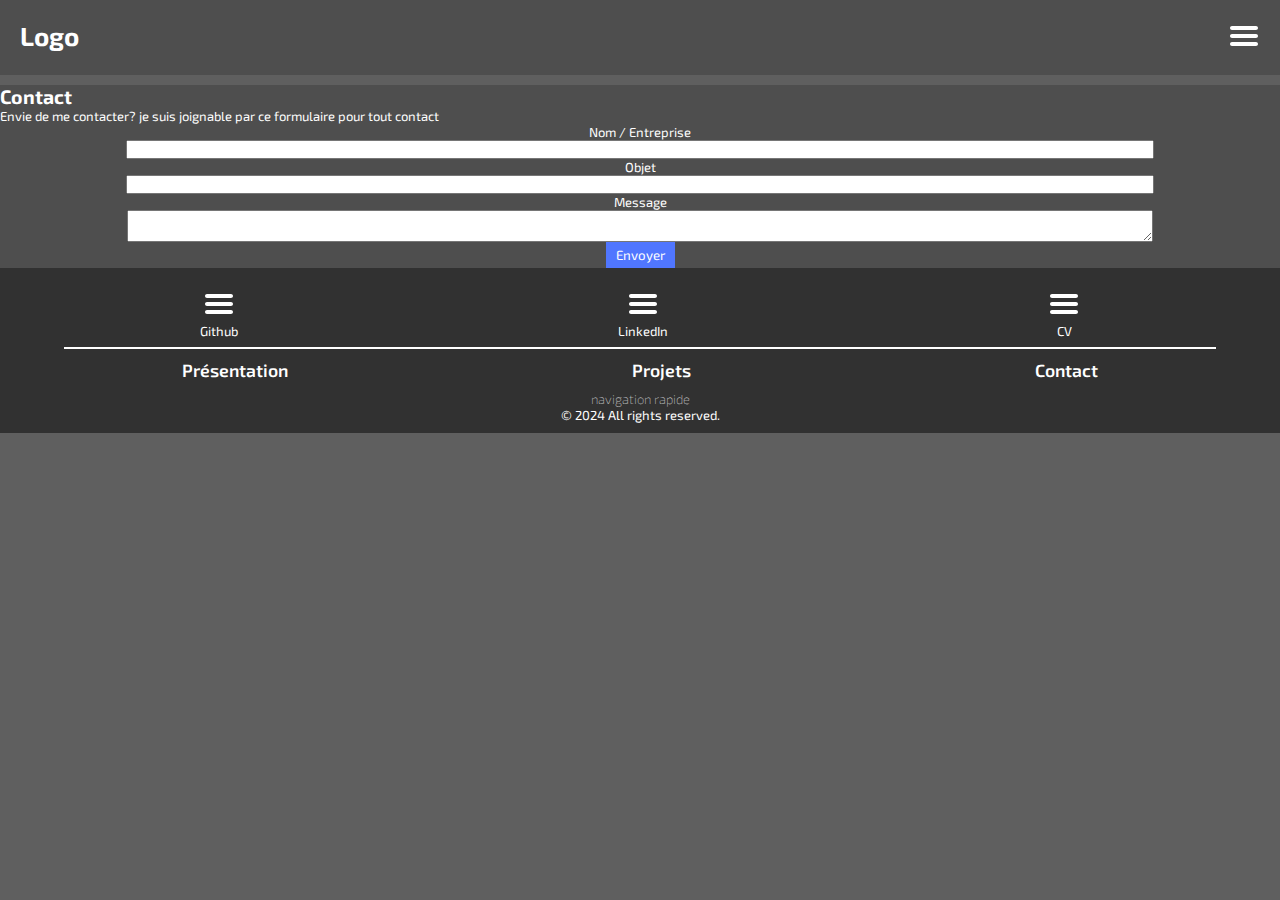
==== contact.html @ 17d8ea08 "init v2" ====
<!DOCTYPE html>
<html lang="fr">
  <head>
    <meta charset="UTF-8" />
    <meta name="viewport" content="width=device-width, initial-scale=1.0" />
    <title>Portflio - contact</title>

    <link rel="stylesheet" href="./css/style.css" />
  </head>
  <body>
    <header>
      <h1>Logo</h1>
      <nav>
        <svg
          height="32px"
          style="enable-background: new 0 0 32 32"
          viewBox="0 0 32 32"
          xml:space="preserve"
        >
          <path
            d="M4,10h24c1.104,0,2-0.896,2-2s-0.896-2-2-2H4C2.896,6,2,6.896,2,8S2.896,10,4,10z M28,14H4c-1.104,0-2,0.896-2,2  s0.896,2,2,2h24c1.104,0,2-0.896,2-2S29.104,14,28,14z M28,22H4c-1.104,0-2,0.896-2,2s0.896,2,2,2h24c1.104,0,2-0.896,2-2  S29.104,22,28,22z"
          />
        </svg>
      </nav>
    </header>
    <main id="main-contact">
      <h2>Contact</h2>
      <p>
        Envie de me contacter? je suis joignable par ce formulaire pour tout
        contact
      </p>
      <form action="">
        <label for="form-name">Nom / Entreprise</label>
        <input type="text" id="form-name" />
        <label for="form-object">Objet</label>
        <input type="text" id="form-object" />
        <label for="form-message">Message</label>
        <textarea id="form-message"></textarea>
        <button>Envoyer</button>
      </form>
    </main>
    <footer>
      <ul id="social-links">
        <li>
          <a href="#">
            <svg
              height="32px"
              style="enable-background: new 0 0 32 32"
              viewBox="0 0 32 32"
              xml:space="preserve"
            >
              <path
                d="M4,10h24c1.104,0,2-0.896,2-2s-0.896-2-2-2H4C2.896,6,2,6.896,2,8S2.896,10,4,10z M28,14H4c-1.104,0-2,0.896-2,2  s0.896,2,2,2h24c1.104,0,2-0.896,2-2S29.104,14,28,14z M28,22H4c-1.104,0-2,0.896-2,2s0.896,2,2,2h24c1.104,0,2-0.896,2-2  S29.104,22,28,22z"
              />
            </svg>
            <p>Github</p>
          </a>
        </li>
        <li>
          <a href="#">
            <svg
              height="32px"
              style="enable-background: new 0 0 32 32"
              viewBox="0 0 32 32"
              xml:space="preserve"
            >
              <path
                d="M4,10h24c1.104,0,2-0.896,2-2s-0.896-2-2-2H4C2.896,6,2,6.896,2,8S2.896,10,4,10z M28,14H4c-1.104,0-2,0.896-2,2  s0.896,2,2,2h24c1.104,0,2-0.896,2-2S29.104,14,28,14z M28,22H4c-1.104,0-2,0.896-2,2s0.896,2,2,2h24c1.104,0,2-0.896,2-2  S29.104,22,28,22z"
              />
            </svg>
            <p>LinkedIn</p>
          </a>
        </li>
        <li>
          <a href="#">
            <svg
              height="32px"
              style="enable-background: new 0 0 32 32"
              viewBox="0 0 32 32"
              xml:space="preserve"
            >
              <path
                d="M4,10h24c1.104,0,2-0.896,2-2s-0.896-2-2-2H4C2.896,6,2,6.896,2,8S2.896,10,4,10z M28,14H4c-1.104,0-2,0.896-2,2  s0.896,2,2,2h24c1.104,0,2-0.896,2-2S29.104,14,28,14z M28,22H4c-1.104,0-2,0.896-2,2s0.896,2,2,2h24c1.104,0,2-0.896,2-2  S29.104,22,28,22z"
              />
            </svg>
            <p>CV</p>
          </a>
        </li>
      </ul>
      <ul id="footer-nav">
        <li>
          <p>Présentation</p>
        </li>
        <li>
          <a href="./projects.html">Projets</a>
        </li>
        <li>
          <a href="./contact.html">Contact</a>
        </li>
      </ul>
      <p>navigation rapide</p>
      <p>© 2024 All rights reserved.</p>
    </footer>
  </body>
</html>
---- css/style.css ----
@charset "UTF-8";
@import url("https://fonts.googleapis.com/css2?family=Exo+2:ital,wght@0,100..900;1,100..900&family=Roboto:ital,wght@0,100;0,300;0,400;0,500;0,700;0,900;1,100;1,300;1,400;1,500;1,700;1,900&display=swap");
* {
  margin: 0;
  padding: 0;
}

body {
  font-family: "Exo 2", "", "sans-serif";
  color: #fff;
  background-color: #5F5F5F;
  font-size: 13px;
}
body button {
  font-family: "Exo 2", "", "sans-serif";
}
body a {
  color: #5076FF;
  text-decoration: none;
}
body a:visited {
  color: #5076FF;
  text-decoration: none;
}
body ul {
  list-style: none;
}
body header {
  padding: 20px;
  background-color: #4E4E4E;
  position: sticky;
  top: 0;
  z-index: 1;
  display: flex;
  justify-content: space-between;
}
body svg {
  fill: #fff;
}
body main {
  margin-top: 10px;
}
body footer {
  background-color: #313131;
  text-align: center;
  padding: 10px;
}
body footer li, body footer h2, body footer h3 {
  padding: 10px;
}
body footer ul {
  display: flex;
  justify-content: space-around;
}
body footer ul li a {
  color: #fff;
}
body footer ul li a:visited {
  color: #fff;
}
body footer ul#social-links {
  position: relative;
}
body footer ul#social-links::after {
  content: "";
  position: absolute;
  bottom: 0;
  width: 90vw;
  height: 2px;
  background-color: #fff;
}
body footer ul#footer-nav {
  font-size: 1.1rem;
  font-weight: 600;
}
body footer > p:nth-of-type(1) {
  font-weight: 100;
}

/*Header*/
header nav#menu-nav {
  position: absolute;
  top: -10px;
  right: 0;
  padding: 5px;
  background-color: #4E4E4E;
  opacity: 0;
  visibility: hidden;
  font-size: 1.4rem;
  transition: 0.4s ease-in-out;
}
header nav#menu-nav.active {
  opacity: 1;
  visibility: visible;
  top: 0px;
}
header nav#menu-nav ul li {
  margin: 4px 0;
}
header nav#menu-nav ul li a {
  color: #fff;
  text-decoration: none;
}
header nav#menu-nav ul li a:visited {
  color: #fff;
  text-decoration: none;
}

/*Présentation page*/
main section#presentation {
  background-color: #4E4E4E;
  padding: 10px;
}
main section#presentation p, main section#presentation h2, main section#presentation h3 {
  padding: 10px;
}
main section#presentation article#techno div#techno-grid {
  display: grid;
  justify-items: center;
  grid-template-columns: repeat(4, 1fr);
}
main section#presentation article#techno div#techno-grid svg {
  fill: #fff;
}
main section#career {
  padding: 10px;
}
main section#career p, main section#career h2, main section#career h3 {
  padding: 10px;
}
main section#career div {
  display: flex;
  justify-content: center;
}
main section#career div ul#career-list {
  position: relative;
}
main section#career div ul#career-list::before {
  content: "";
  position: absolute;
  top: 5%;
  left: 5.2%;
  z-index: -1;
  width: 3px;
  height: 100%;
  background-color: #fff;
}
main section#career div ul#career-list li.career-item {
  display: flex;
  padding: 10px 0;
}
main section#career div ul#career-list li.career-item::before {
  content: "";
  display: block;
  width: 30px;
  height: 30px;
  border-radius: 50%;
  background-color: #fff;
}
main section#career div ul#career-list li.career-item ul {
  padding: 0 10px;
}
main section#career div ul#career-list li.career-item ul li:first-child {
  font-weight: bold;
}
main section#projects {
  background-color: #4E4E4E;
  padding: 10px;
}
main section#projects p, main section#projects h2, main section#projects h3 {
  padding: 10px;
}
main section#projects div {
  display: flex;
  justify-content: center;
}

/*Projects page*/
main#main-projects {
  background-color: #4E4E4E;
}
main#main-projects ul#projects-grid {
  display: grid;
  text-align: center;
  grid-template-columns: 1fr;
}

/*Projects page*/
main#main-contact {
  background-color: #4E4E4E;
}
main#main-contact form {
  display: flex;
  flex-direction: column;
  align-items: center;
}
main#main-contact form input {
  width: 80vw;
}
main#main-contact form textarea {
  width: 80vw;
}
main#main-contact form button {
  padding: 5px 10px;
  border: none;
  color: #fff;
  background-color: #5076FF;
}/*# sourceMappingURL=style.css.map */
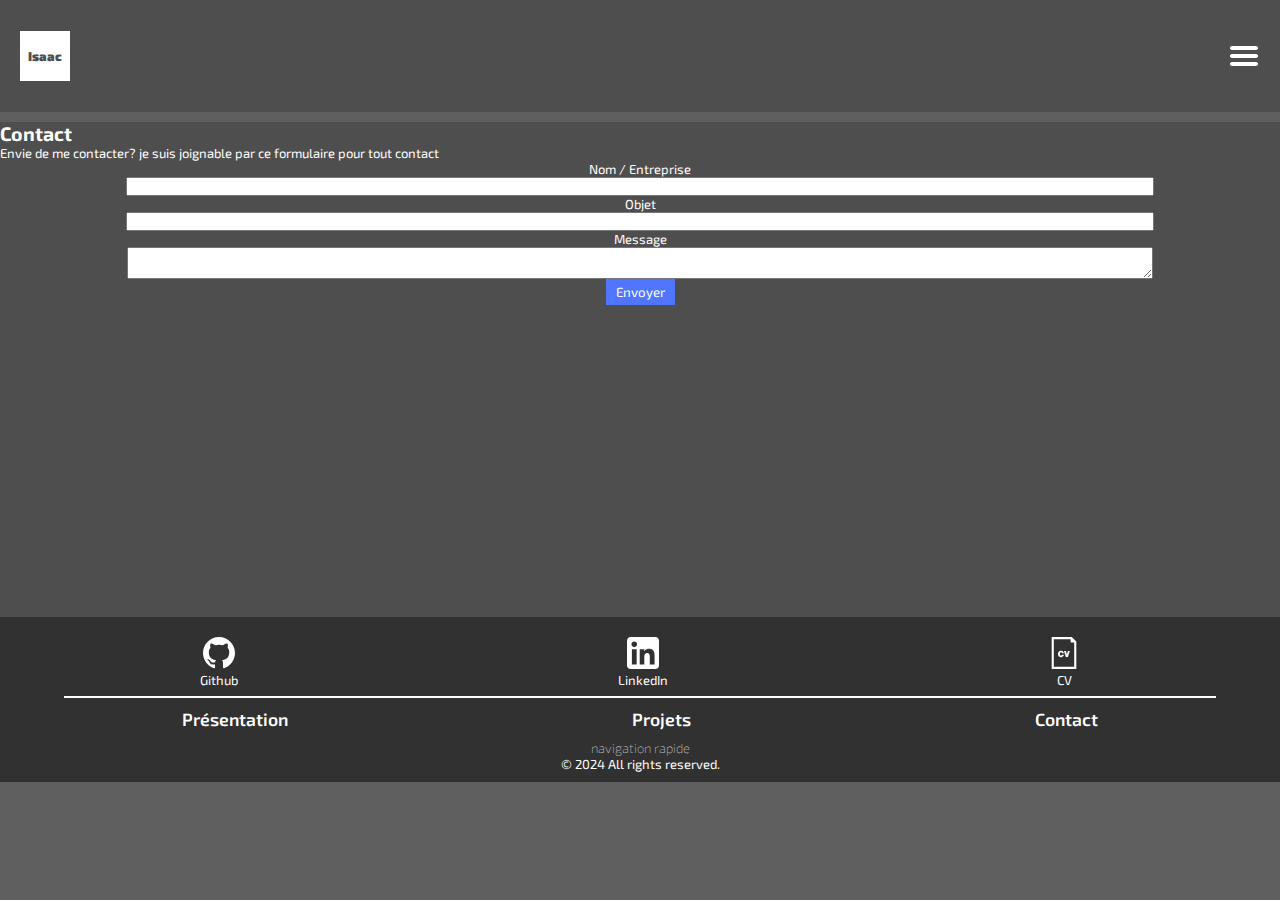
==== commit e88a56d6: "add js and project page" ====
--- a/contact.html
+++ b/contact.html
@@ -9,18 +9,47 @@
   </head>
   <body>
     <header>
-      <h1>Logo</h1>
-      <nav>
-        <svg
-          height="32px"
-          style="enable-background: new 0 0 32 32"
-          viewBox="0 0 32 32"
-          xml:space="preserve"
-        >
-          <path
-            d="M4,10h24c1.104,0,2-0.896,2-2s-0.896-2-2-2H4C2.896,6,2,6.896,2,8S2.896,10,4,10z M28,14H4c-1.104,0-2,0.896-2,2  s0.896,2,2,2h24c1.104,0,2-0.896,2-2S29.104,14,28,14z M28,22H4c-1.104,0-2,0.896-2,2s0.896,2,2,2h24c1.104,0,2-0.896,2-2  S29.104,22,28,22z"
-          />
-        </svg>
+      <h1>
+        <div id="cube">
+          <div class="side cube_front">
+            <p>Isaac</p>
+          </div>
+          <div class="side cube_back">
+            <p>Web</p>
+          </div>
+          <div class="side cube_right">
+            <p>Dev</p>
+          </div>
+          <div class="side cube_left">
+            <p>Hello !</p>
+          </div>
+          <div class="side cube_top"></div>
+          <div class="side cube_bottom"></div>
+        </div>
+      </h1>
+      <svg
+        id="burger-btn"
+        height="32px"
+        style="enable-background: new 0 0 32 32"
+        viewBox="0 0 32 32"
+        xml:space="preserve"
+      >
+        <path
+          d="M4,10h24c1.104,0,2-0.896,2-2s-0.896-2-2-2H4C2.896,6,2,6.896,2,8S2.896,10,4,10z M28,14H4c-1.104,0-2,0.896-2,2  s0.896,2,2,2h24c1.104,0,2-0.896,2-2S29.104,14,28,14z M28,22H4c-1.104,0-2,0.896-2,2s0.896,2,2,2h24c1.104,0,2-0.896,2-2  S29.104,22,28,22z"
+        />
+      </svg>
+      <nav id="menu-nav">
+        <ul>
+          <li>
+            <a href="./index.html">Présentation</a>
+          </li>
+          <li>
+            <a href="./projects.html">Projets</a>
+          </li>
+          <li>
+            <a href="./contact.html">Contact</a>
+          </li>
+        </ul>
       </nav>
     </header>
     <main id="main-contact">
@@ -44,13 +73,17 @@
         <li>
           <a href="#">
             <svg
-              height="32px"
-              style="enable-background: new 0 0 32 32"
-              viewBox="0 0 32 32"
-              xml:space="preserve"
+              xmlns="http://www.w3.org/2000/svg"
+              width="32"
+              height="32"
+              fill="none"
             >
               <path
-                d="M4,10h24c1.104,0,2-0.896,2-2s-0.896-2-2-2H4C2.896,6,2,6.896,2,8S2.896,10,4,10z M28,14H4c-1.104,0-2,0.896-2,2  s0.896,2,2,2h24c1.104,0,2-0.896,2-2S29.104,14,28,14z M28,22H4c-1.104,0-2,0.896-2,2s0.896,2,2,2h24c1.104,0,2-0.896,2-2  S29.104,22,28,22z"
+                fill-rule="evenodd"
+                clip-rule="evenodd"
+                d="M8 0C3.58 0 0 3.58 0 8C0 11.54 2.29 14.53 5.47 15.59C5.87 15.66 6.02 15.42 6.02 15.21C6.02 15.02 6.01 14.39 6.01 13.72C4 14.09 3.48 13.23 3.32 12.78C3.23 12.55 2.84 11.84 2.5 11.65C2.22 11.5 1.82 11.13 2.49 11.12C3.12 11.11 3.57 11.7 3.72 11.94C4.44 13.15 5.59 12.81 6.05 12.6C6.12 12.08 6.33 11.73 6.56 11.53C4.78 11.33 2.92 10.64 2.92 7.58C2.92 6.71 3.23 5.99 3.74 5.43C3.66 5.23 3.38 4.41 3.82 3.31C3.82 3.31 4.49 3.1 6.02 4.13C6.66 3.95 7.34 3.86 8.02 3.86C8.7 3.86 9.38 3.95 10.02 4.13C11.55 3.09 12.22 3.31 12.22 3.31C12.66 4.41 12.38 5.23 12.3 5.43C12.81 5.99 13.12 6.7 13.12 7.58C13.12 10.65 11.25 11.33 9.47 11.53C9.76 11.78 10.01 12.26 10.01 13.01C10.01 14.08 10 14.94 10 15.21C10 15.42 10.15 15.67 10.55 15.59C13.71 14.53 16 11.53 16 8C16 3.58 12.42 0 8 0Z"
+                transform="scale(2)"
+                fill="#fff"
               />
             </svg>
             <p>Github</p>
@@ -59,14 +92,21 @@
         <li>
           <a href="#">
             <svg
-              height="32px"
-              style="enable-background: new 0 0 32 32"
-              viewBox="0 0 32 32"
-              xml:space="preserve"
+              xmlns="http://www.w3.org/2000/svg"
+              height="32"
+              viewBox="0 0 72 72"
+              width="32"
             >
-              <path
-                d="M4,10h24c1.104,0,2-0.896,2-2s-0.896-2-2-2H4C2.896,6,2,6.896,2,8S2.896,10,4,10z M28,14H4c-1.104,0-2,0.896-2,2  s0.896,2,2,2h24c1.104,0,2-0.896,2-2S29.104,14,28,14z M28,22H4c-1.104,0-2,0.896-2,2s0.896,2,2,2h24c1.104,0,2-0.896,2-2  S29.104,22,28,22z"
-              />
+              <g fill="none" fill-rule="evenodd">
+                <path
+                  d="M8,72 L64,72 C68.418278,72 72,68.418278 72,64 L72,8 C72,3.581722 68.418278,-8.11624501e-16 64,0 L8,0 C3.581722,8.11624501e-16 -5.41083001e-16,3.581722 0,8 L0,64 C5.41083001e-16,68.418278 3.581722,72 8,72 Z"
+                  fill="#fff"
+                />
+                <path
+                  d="M62,62 L51.315625,62 L51.315625,43.8021149 C51.315625,38.8127542 49.4197917,36.0245323 45.4707031,36.0245323 C41.1746094,36.0245323 38.9300781,38.9261103 38.9300781,43.8021149 L38.9300781,62 L28.6333333,62 L28.6333333,27.3333333 L38.9300781,27.3333333 L38.9300781,32.0029283 C38.9300781,32.0029283 42.0260417,26.2742151 49.3825521,26.2742151 C56.7356771,26.2742151 62,30.7644705 62,40.051212 L62,62 Z M16.349349,22.7940133 C12.8420573,22.7940133 10,19.9296567 10,16.3970067 C10,12.8643566 12.8420573,10 16.349349,10 C19.8566406,10 22.6970052,12.8643566 22.6970052,16.3970067 C22.6970052,19.9296567 19.8566406,22.7940133 16.349349,22.7940133 Z M11.0325521,62 L21.769401,62 L21.769401,27.3333333 L11.0325521,27.3333333 L11.0325521,62 Z"
+                  fill="#313131"
+                />
+              </g>
             </svg>
             <p>LinkedIn</p>
           </a>
@@ -74,14 +114,31 @@
         <li>
           <a href="#">
             <svg
-              height="32px"
-              style="enable-background: new 0 0 32 32"
-              viewBox="0 0 32 32"
+              xmlns="http://www.w3.org/2000/svg"
+              xmlns:xlink="http://www.w3.org/1999/xlink"
+              fill="#000000"
+              version="1.1"
+              id="Capa_1"
+              width="32"
+              height="32"
+              viewBox="0 0 45.057 45.057"
               xml:space="preserve"
             >
-              <path
-                d="M4,10h24c1.104,0,2-0.896,2-2s-0.896-2-2-2H4C2.896,6,2,6.896,2,8S2.896,10,4,10z M28,14H4c-1.104,0-2,0.896-2,2  s0.896,2,2,2h24c1.104,0,2-0.896,2-2S29.104,14,28,14z M28,22H4c-1.104,0-2,0.896-2,2s0.896,2,2,2h24c1.104,0,2-0.896,2-2  S29.104,22,28,22z"
-              />
+              <g>
+                <g id="_x35_8_24_">
+                  <g>
+                    <path
+                      d="M19.558,25.389c-0.067,0.176-0.155,0.328-0.264,0.455c-0.108,0.129-0.24,0.229-0.396,0.301     c-0.156,0.072-0.347,0.107-0.57,0.107c-0.313,0-0.572-0.068-0.78-0.203c-0.208-0.137-0.374-0.316-0.498-0.541     c-0.124-0.223-0.214-0.477-0.27-0.756c-0.057-0.279-0.084-0.564-0.084-0.852c0-0.289,0.027-0.572,0.084-0.853     c0.056-0.281,0.146-0.533,0.27-0.756c0.124-0.225,0.29-0.404,0.498-0.541c0.208-0.137,0.468-0.203,0.78-0.203     c0.271,0,0.494,0.051,0.666,0.154c0.172,0.105,0.31,0.225,0.414,0.361c0.104,0.137,0.176,0.273,0.216,0.414     c0.04,0.139,0.068,0.25,0.084,0.33h2.568c-0.112-1.08-0.49-1.914-1.135-2.502c-0.644-0.588-1.558-0.887-2.741-0.895     c-0.664,0-1.263,0.107-1.794,0.324c-0.532,0.215-0.988,0.52-1.368,0.912c-0.38,0.392-0.672,0.863-0.876,1.416     c-0.204,0.551-0.307,1.165-0.307,1.836c0,0.631,0.097,1.223,0.288,1.77c0.192,0.549,0.475,1.021,0.847,1.422     s0.825,0.717,1.361,0.949c0.536,0.23,1.152,0.348,1.849,0.348c0.624,0,1.18-0.105,1.668-0.312     c0.487-0.209,0.897-0.482,1.229-0.822s0.584-0.723,0.756-1.146c0.172-0.422,0.259-0.852,0.259-1.283h-2.593     C19.68,25.023,19.627,25.214,19.558,25.389z"
+                    />
+                    <polygon
+                      points="26.62,24.812 26.596,24.812 25.192,19.616 22.528,19.616 25.084,28.184 28.036,28.184 30.713,19.616 28,19.616         "
+                    />
+                    <path
+                      d="M33.431,0H5.179v45.057h34.699V6.251L33.431,0z M36.878,42.056H8.179V3h23.706v4.76h4.992L36.878,42.056L36.878,42.056z"
+                    />
+                  </g>
+                </g>
+              </g>
             </svg>
             <p>CV</p>
           </a>
@@ -101,5 +158,6 @@
       <p>navigation rapide</p>
       <p>© 2024 All rights reserved.</p>
     </footer>
+    <script type="module" src="./script/script.js"></script>
   </body>
 </html>
--- a/css/style.css
+++ b/css/style.css
@@ -26,6 +26,7 @@
   list-style: none;
 }
 body header {
+  min-height: 8svh;
   padding: 20px;
   background-color: #4E4E4E;
   position: sticky;
@@ -33,17 +34,22 @@
   z-index: 1;
   display: flex;
   justify-content: space-between;
+  align-items: center;
+  overflow-x: clip;
 }
 body svg {
   fill: #fff;
+  cursor: pointer;
 }
 body main {
   margin-top: 10px;
+  min-height: 55svh;
 }
 body footer {
   background-color: #313131;
   text-align: center;
   padding: 10px;
+  min-height: 10svh;
 }
 body footer li, body footer h2, body footer h3 {
   padding: 10px;
@@ -69,6 +75,12 @@
   height: 2px;
   background-color: #fff;
 }
+body footer ul#social-links li {
+  transition: 0.4s ease-in-out;
+}
+body footer ul#social-links li:hover {
+  transform: scale(1.1);
+}
 body footer ul#footer-nav {
   font-size: 1.1rem;
   font-weight: 600;
@@ -77,33 +89,101 @@
   font-weight: 100;
 }
 
+@keyframes rotate {
+  0% {
+    transform: rotateY(360deg) rotateX(-5deg) translateY(5px);
+  }
+  50% {
+    transform: rotateY(180deg) rotateX(5deg) translateY(-5px);
+  }
+  100% {
+    transform: rotateY(0deg) rotateX(-5deg) translateY(5px);
+  }
+}
 /*Header*/
+header h1 {
+  display: flex;
+  align-items: center;
+  justify-content: center;
+}
+header h1 div#cube {
+  position: relative;
+  transform-style: preserve-3d;
+  width: 50px;
+  height: 50px;
+  animation: rotate 10s linear infinite;
+}
+header h1 div#cube div.side {
+  position: absolute;
+  width: 50px;
+  height: 50px;
+  display: flex;
+  align-items: center;
+  justify-content: center;
+  background-color: #fff;
+}
+header h1 div#cube div.side p {
+  cursor: default;
+  font-size: 0.8rem;
+  font-weight: bolder;
+  color: #4E4E4E;
+}
+header h1 div#cube div.side.cube_front {
+  transform: translateZ(25px);
+}
+header h1 div#cube div.side.cube_back {
+  transform: translateZ(-25px) rotateY(180deg);
+}
+header h1 div#cube div.side.cube_right {
+  transform: translateX(25px) rotateY(90deg);
+}
+header h1 div#cube div.side.cube_left {
+  transform: translateX(-25px) rotateY(-90deg);
+}
+header h1 div#cube div.side.cube_top {
+  background-color: rgb(213, 213, 213);
+  transform: translateY(25px) rotateX(90deg);
+}
+header h1 div#cube div.side.cube_bottom {
+  background-color: rgb(213, 213, 213);
+  transform: translateY(-25px) rotateX(90deg);
+}
 header nav#menu-nav {
+  border-bottom: 2px white solid;
   position: absolute;
-  top: -10px;
+  top: 0;
   right: 0;
+  left: 0;
+  transform: translateX(100vw);
   padding: 5px;
   background-color: #4E4E4E;
   opacity: 0;
   visibility: hidden;
+  text-align: center;
   font-size: 1.4rem;
-  transition: 0.4s ease-in-out;
+  transition: 0.6s ease-in-out;
 }
 header nav#menu-nav.active {
   opacity: 1;
   visibility: visible;
-  top: 0px;
+  transform: translateX(0);
 }
 header nav#menu-nav ul li {
-  margin: 4px 0;
+  padding: 4px 0;
+  transition: ease-in-out 0.4s;
 }
 header nav#menu-nav ul li a {
   color: #fff;
   text-decoration: none;
+  display: block;
 }
 header nav#menu-nav ul li a:visited {
   color: #fff;
   text-decoration: none;
+}
+header nav#menu-nav ul li:hover {
+  background-color: green;
+  transform: scale(1.1);
 }
 
 /*Présentation page*/
@@ -118,6 +198,7 @@
   display: grid;
   justify-items: center;
   grid-template-columns: repeat(4, 1fr);
+  row-gap: 10px;
 }
 main section#presentation article#techno div#techno-grid svg {
   fill: #fff;
@@ -170,9 +251,47 @@
 main section#projects p, main section#projects h2, main section#projects h3 {
   padding: 10px;
 }
-main section#projects div {
+main section#projects div#projects-section {
+  display: flex;
+  flex-direction: column;
+  align-items: center;
+}
+main section#projects div#projects-section div#project-slide {
+  width: 300px;
+  height: 300px;
+  overflow-x: clip;
+}
+main section#projects div#projects-section div#project-slide div#container-items {
+  display: flex;
+  width: 100%;
+  height: 200px;
+  transition: 0.4s ease-in-out;
+}
+main section#projects div#projects-section div#project-slide div#container-items article img {
+  width: 300px;
+  height: 200px;
+  -o-object-fit: cover;
+     object-fit: cover;
+}
+main section#projects div#projects-section div#project-slide div#container-items article div.article-desc {
+  background-color: red;
+}
+main section#projects div#projects-section div#project-slide div#container-items article div.article-desc p {
   display: flex;
   justify-content: center;
+}
+main section#projects div#projects-section div#project-slide div#container-items article div.article-desc p.item-tech {
+  background-color: pink;
+}
+main section#projects div#projects-section div#project-slide div#slide-btn {
+  position: relative;
+  bottom: 40%;
+  display: flex;
+  justify-content: space-between;
+}
+main section#projects div#projects-section div#project-slide div#slide-btn button {
+  padding: 10px 20px;
+  border: 1px solid #fff;
 }
 
 /*Projects page*/
@@ -181,8 +300,16 @@
 }
 main#main-projects ul#projects-grid {
   display: grid;
-  text-align: center;
   grid-template-columns: 1fr;
+}
+main#main-projects ul#projects-grid li {
+  display: flex;
+  flex-direction: column;
+  align-items: center;
+  width: 80svw;
+}
+main#main-projects ul#projects-grid li img {
+  width: 100%;
 }
 
 /*Projects page*/
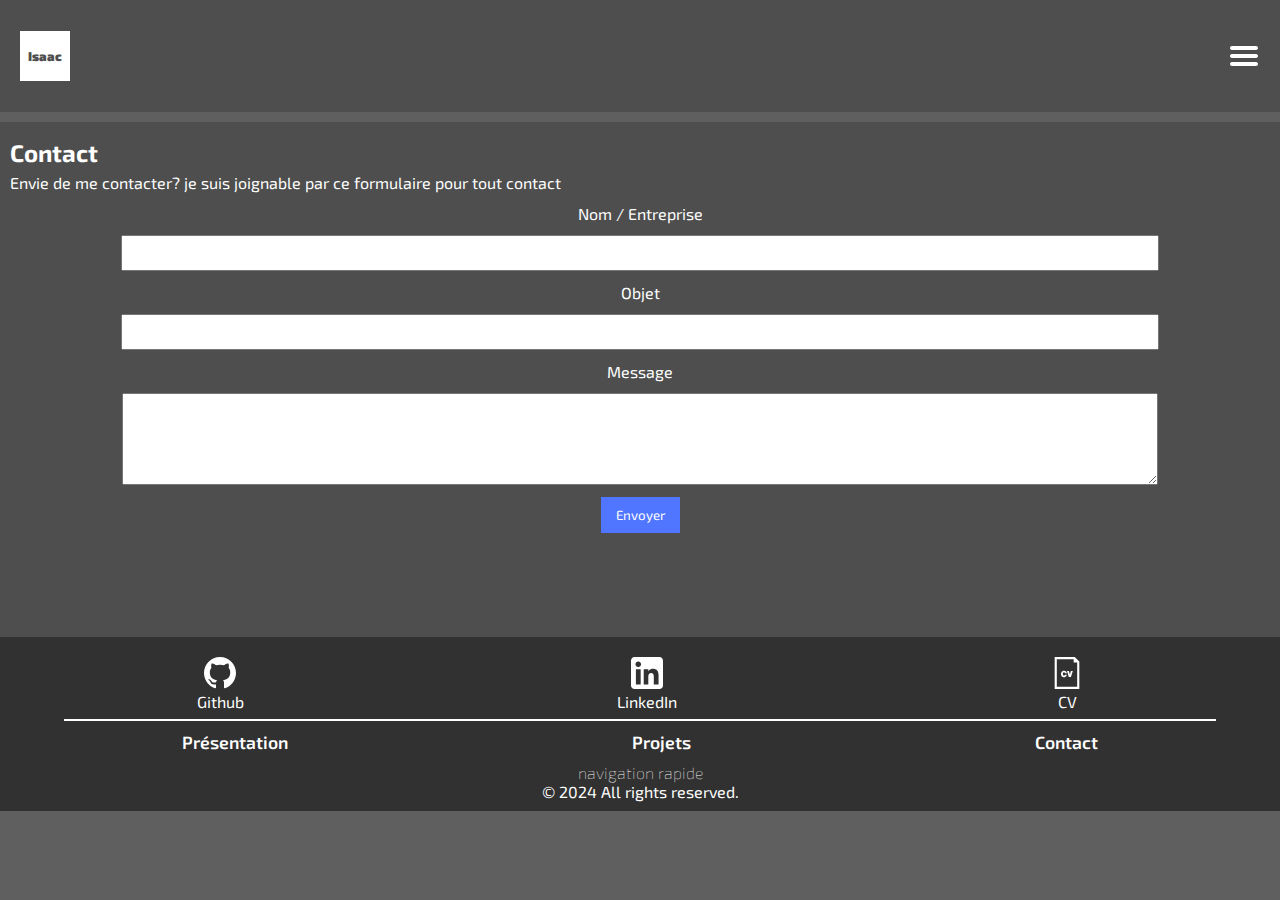
==== commit c364e24c: "header footer links" ====
--- a/contact.html
+++ b/contact.html
@@ -47,7 +47,7 @@
             <a href="./projects.html">Projets</a>
           </li>
           <li>
-            <a href="./contact.html">Contact</a>
+            <p>Contact</p>
           </li>
         </ul>
       </nav>
@@ -146,18 +146,18 @@
       </ul>
       <ul id="footer-nav">
         <li>
-          <p>Présentation</p>
+          <a href="./index.html">Présentation</a>
         </li>
         <li>
           <a href="./projects.html">Projets</a>
         </li>
         <li>
-          <a href="./contact.html">Contact</a>
+          <p>Contact</p>
         </li>
       </ul>
       <p>navigation rapide</p>
       <p>© 2024 All rights reserved.</p>
     </footer>
-    <script type="module" src="./script/script.js"></script>
+    <script type="module" src="./script/script_contact.js"></script>
   </body>
 </html>
--- a/css/style.css
+++ b/css/style.css
@@ -9,7 +9,8 @@
   font-family: "Exo 2", "", "sans-serif";
   color: #fff;
   background-color: #5F5F5F;
-  font-size: 13px;
+  font-size: 16px;
+  min-height: 100svh;
 }
 body button {
   font-family: "Exo 2", "", "sans-serif";
@@ -39,7 +40,6 @@
 }
 body svg {
   fill: #fff;
-  cursor: pointer;
 }
 body main {
   margin-top: 10px;
@@ -148,6 +148,9 @@
   background-color: rgb(213, 213, 213);
   transform: translateY(-25px) rotateX(90deg);
 }
+header svg {
+  cursor: pointer;
+}
 header nav#menu-nav {
   border-bottom: 2px white solid;
   position: absolute;
@@ -176,14 +179,19 @@
   color: #fff;
   text-decoration: none;
   display: block;
+  transition: ease-in-out 0.4s;
 }
 header nav#menu-nav ul li a:visited {
   color: #fff;
   text-decoration: none;
 }
 header nav#menu-nav ul li:hover {
-  background-color: green;
+  color: #4E4E4E;
+  background-color: #fff;
   transform: scale(1.1);
+}
+header nav#menu-nav ul li:hover a {
+  color: #4E4E4E;
 }
 
 /*Présentation page*/
@@ -220,7 +228,7 @@
   content: "";
   position: absolute;
   top: 5%;
-  left: 5.2%;
+  left: 4%;
   z-index: -1;
   width: 3px;
   height: 100%;
@@ -274,14 +282,15 @@
      object-fit: cover;
 }
 main section#projects div#projects-section div#project-slide div#container-items article div.article-desc {
-  background-color: red;
+  background-color: #313131;
 }
 main section#projects div#projects-section div#project-slide div#container-items article div.article-desc p {
   display: flex;
   justify-content: center;
 }
 main section#projects div#projects-section div#project-slide div#container-items article div.article-desc p.item-tech {
-  background-color: pink;
+  padding: 2px;
+  background-color: #5F5F5F;
 }
 main section#projects div#projects-section div#project-slide div#slide-btn {
   position: relative;
@@ -290,31 +299,71 @@
   justify-content: space-between;
 }
 main section#projects div#projects-section div#project-slide div#slide-btn button {
+  cursor: pointer;
   padding: 10px 20px;
+  background-color: #313131;
+  color: #fff;
   border: 1px solid #fff;
+  transition: 0.4s ease-in-out;
+}
+main section#projects div#projects-section div#project-slide div#slide-btn button:hover {
+  background-color: #fff;
+  color: #313131;
+  border: 1px solid #313131;
+  transform: scale(1.1);
 }
 
 /*Projects page*/
 main#main-projects {
   background-color: #4E4E4E;
+  padding: 10px;
 }
 main#main-projects ul#projects-grid {
   display: grid;
   grid-template-columns: 1fr;
 }
 main#main-projects ul#projects-grid li {
+  margin: 10px 0;
   display: flex;
   flex-direction: column;
   align-items: center;
-  width: 80svw;
+}
+main#main-projects ul#projects-grid li div.article-desc {
+  margin: 10px 0;
+  display: flex;
+  flex-direction: column;
+  align-items: center;
+  width: 60%;
+  text-align: center;
+}
+main#main-projects ul#projects-grid li div.article-desc p.item-tech {
+  padding: 5px 0;
+  display: flex;
+  justify-content: center;
+  width: 100%;
+  background-color: #5F5F5F;
+}
+main#main-projects ul#projects-grid li div.article-desc p.item-desc {
+  background-color: #313131;
+  padding: 10px 0;
+  width: 100%;
 }
 main#main-projects ul#projects-grid li img {
-  width: 100%;
+  -o-object-fit: cover;
+     object-fit: cover;
+  -o-object-position: top;
+     object-position: top;
+  width: 70%;
+  border: 4px white solide;
 }
 
 /*Projects page*/
 main#main-contact {
   background-color: #4E4E4E;
+  padding: 10px;
+}
+main#main-contact * {
+  margin: 6px 0;
 }
 main#main-contact form {
   display: flex;
@@ -323,12 +372,17 @@
 }
 main#main-contact form input {
   width: 80vw;
+  font-size: 1.2rem;
+  padding: 5px;
 }
 main#main-contact form textarea {
   width: 80vw;
+  height: 5rem;
+  font-size: 1.2rem;
+  padding: 5px;
 }
 main#main-contact form button {
-  padding: 5px 10px;
+  padding: 10px 15px;
   border: none;
   color: #fff;
   background-color: #5076FF;
